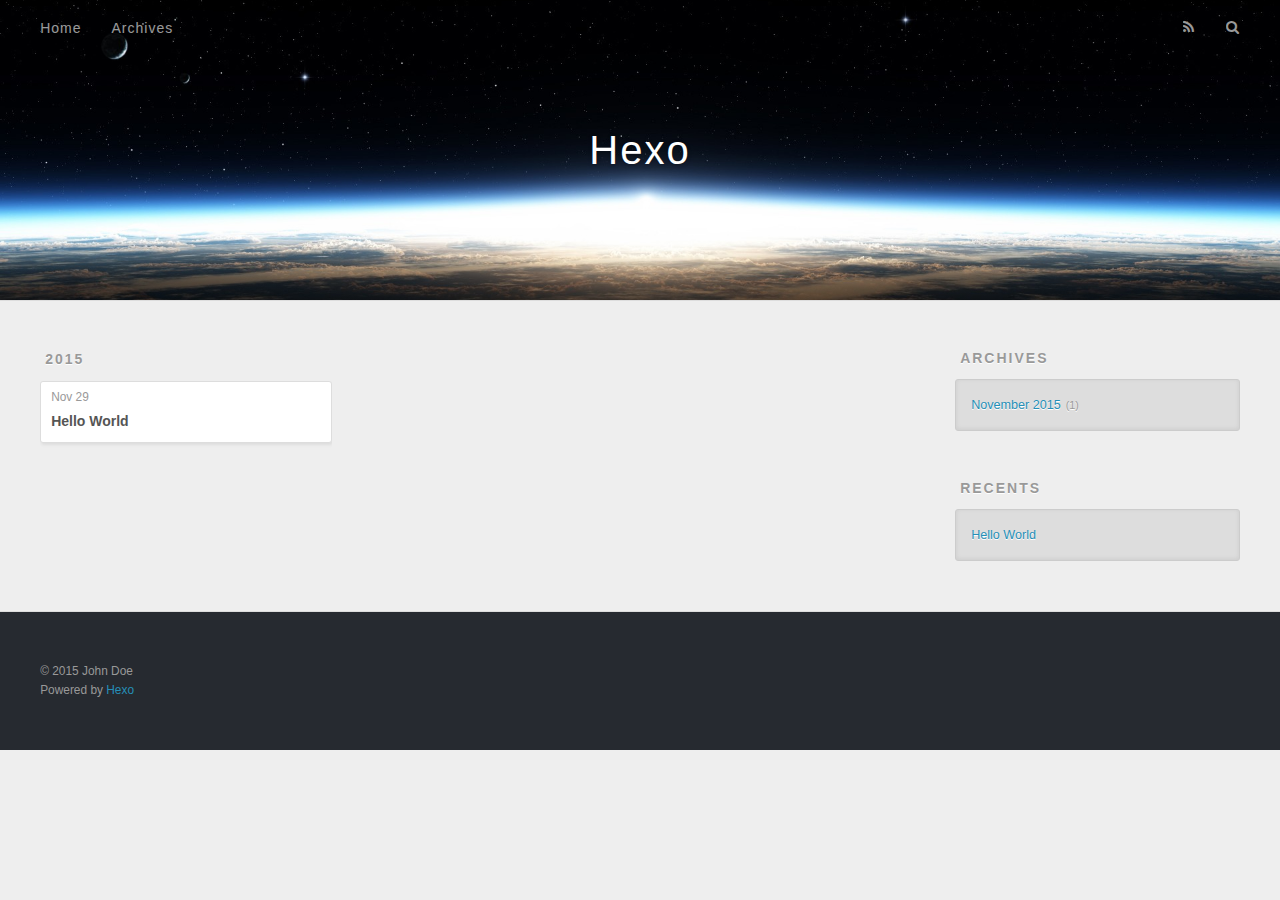
==== archives/index.html @ 0db91a10 "Site updated: 2015-11-29 20:27:16" ====
<!DOCTYPE html>
<html>
<head>
  <meta charset="utf-8">
  
  <title>Archives | Hexo</title>
  <meta name="viewport" content="width=device-width, initial-scale=1, maximum-scale=1">
  <meta name="description">
<meta property="og:type" content="website">
<meta property="og:title" content="Hexo">
<meta property="og:url" content="http://yoursite.com/archives/index.html">
<meta property="og:site_name" content="Hexo">
<meta property="og:description">
<meta name="twitter:card" content="summary">
<meta name="twitter:title" content="Hexo">
<meta name="twitter:description">
  
    <link rel="alternative" href="/atom.xml" title="Hexo" type="application/atom+xml">
  
  
    <link rel="icon" href="/favicon.png">
  
  <link href="//fonts.googleapis.com/css?family=Source+Code+Pro" rel="stylesheet" type="text/css">
  <link rel="stylesheet" href="/css/style.css" type="text/css">
  

</head>
<body>
  <div id="container">
    <div id="wrap">
      <header id="header">
  <div id="banner"></div>
  <div id="header-outer" class="outer">
    <div id="header-title" class="inner">
      <h1 id="logo-wrap">
        <a href="/" id="logo">Hexo</a>
      </h1>
      
    </div>
    <div id="header-inner" class="inner">
      <nav id="main-nav">
        <a id="main-nav-toggle" class="nav-icon"></a>
        
          <a class="main-nav-link" href="/">Home</a>
        
          <a class="main-nav-link" href="/archives">Archives</a>
        
      </nav>
      <nav id="sub-nav">
        
          <a id="nav-rss-link" class="nav-icon" href="/atom.xml" title="RSS Feed"></a>
        
        <a id="nav-search-btn" class="nav-icon" title="Search"></a>
      </nav>
      <div id="search-form-wrap">
        <form action="//google.com/search" method="get" accept-charset="UTF-8" class="search-form"><input type="search" name="q" results="0" class="search-form-input" placeholder="Search"><button type="submit" class="search-form-submit">&#xF002;</button><input type="hidden" name="sitesearch" value="http://yoursite.com"></form>
      </div>
    </div>
  </div>
</header>
      <div class="outer">
        <section id="main">
  
  
    
    
      
      
      <section class="archives-wrap">
        <div class="archive-year-wrap">
          <a href="/archives/2015" class="archive-year">2015</a>
        </div>
        <div class="archives">
    
    <article class="archive-article archive-type-post">
  <div class="archive-article-inner">
    <header class="archive-article-header">
      <a href="/2015/11/29/hello-world/" class="archive-article-date">
  <time datetime="2015-11-29T12:10:45.132Z" itemprop="datePublished">Nov 29</time>
</a>
      
  
    <h1 itemprop="name">
      <a class="archive-article-title" href="/2015/11/29/hello-world/">Hello World</a>
    </h1>
  

    </header>
  </div>
</article>
  
  
    </div></section>
  
</section>
        
          <aside id="sidebar">
  
    
  
    
  
    
  
    
  <div class="widget-wrap">
    <h3 class="widget-title">Archives</h3>
    <div class="widget">
      <ul class="archive-list"><li class="archive-list-item"><a class="archive-list-link" href="/archives/2015/11/">November 2015</a><span class="archive-list-count">1</span></li></ul>
    </div>
  </div>

  
    
  <div class="widget-wrap">
    <h3 class="widget-title">Recents</h3>
    <div class="widget">
      <ul>
        
          <li>
            <a href="/2015/11/29/hello-world/">Hello World</a>
          </li>
        
      </ul>
    </div>
  </div>

  
</aside>
        
      </div>
      <footer id="footer">
  
  <div class="outer">
    <div id="footer-info" class="inner">
      &copy; 2015 John Doe<br>
      Powered by <a href="http://hexo.io/" target="_blank">Hexo</a>
    </div>
  </div>
</footer>
    </div>
    <nav id="mobile-nav">
  
    <a href="/" class="mobile-nav-link">Home</a>
  
    <a href="/archives" class="mobile-nav-link">Archives</a>
  
</nav>
    

<script src="//ajax.googleapis.com/ajax/libs/jquery/2.0.3/jquery.min.js"></script>


  <link rel="stylesheet" href="/fancybox/jquery.fancybox.css" type="text/css">
  <script src="/fancybox/jquery.fancybox.pack.js" type="text/javascript"></script>


<script src="/js/script.js" type="text/javascript"></script>

  </div>
</body>
</html>
---- css/style.css ----
body {
  width: 100%;
}
body:before,
body:after {
  content: "";
  display: table;
}
body:after {
  clear: both;
}
html,
body,
div,
span,
applet,
object,
iframe,
h1,
h2,
h3,
h4,
h5,
h6,
p,
blockquote,
pre,
a,
abbr,
acronym,
address,
big,
cite,
code,
del,
dfn,
em,
img,
ins,
kbd,
q,
s,
samp,
small,
strike,
strong,
sub,
sup,
tt,
var,
dl,
dt,
dd,
ol,
ul,
li,
fieldset,
form,
label,
legend,
table,
caption,
tbody,
tfoot,
thead,
tr,
th,
td {
  margin: 0;
  padding: 0;
  border: 0;
  outline: 0;
  font-weight: inherit;
  font-style: inherit;
  font-family: inherit;
  font-size: 100%;
  vertical-align: baseline;
}
body {
  line-height: 1;
  color: #000;
  background: #fff;
}
ol,
ul {
  list-style: none;
}
table {
  border-collapse: separate;
  border-spacing: 0;
  vertical-align: middle;
}
caption,
th,
td {
  text-align: left;
  font-weight: normal;
  vertical-align: middle;
}
a img {
  border: none;
}
input,
button {
  margin: 0;
  padding: 0;
}
input::-moz-focus-inner,
button::-moz-focus-inner {
  border: 0;
  padding: 0;
}
@font-face {
  font-family: FontAwesome;
  font-style: normal;
  font-weight: normal;
  src: url("fonts/fontawesome-webfont.eot?v=#4.0.3");
  src: url("fonts/fontawesome-webfont.eot?#iefix&v=#4.0.3") format("embedded-opentype"), url("fonts/fontawesome-webfont.woff?v=#4.0.3") format("woff"), url("fonts/fontawesome-webfont.ttf?v=#4.0.3") format("truetype"), url("fonts/fontawesome-webfont.svg#fontawesomeregular?v=#4.0.3") format("svg");
}
html,
body,
#container {
  height: 100%;
}
body {
  background: #eee;
  font: 14px "Helvetica Neue", Helvetica, Arial, sans-serif;
  -webkit-text-size-adjust: 100%;
}
.outer {
  max-width: 1220px;
  margin: 0 auto;
  padding: 0 20px;
}
.outer:before,
.outer:after {
  content: "";
  display: table;
}
.outer:after {
  clear: both;
}
.inner {
  display: inline;
  float: left;
  width: 98.33333333333333%;
  margin: 0 0.833333333333333%;
}
.left,
.alignleft {
  float: left;
}
.right,
.alignright {
  float: right;
}
.clear {
  clear: both;
}
#container {
  position: relative;
}
.mobile-nav-on {
  overflow: hidden;
}
#wrap {
  height: 100%;
  width: 100%;
  position: absolute;
  top: 0;
  left: 0;
  -webkit-transition: 0.2s ease-out;
  -moz-transition: 0.2s ease-out;
  -ms-transition: 0.2s ease-out;
  transition: 0.2s ease-out;
  z-index: 1;
  background: #eee;
}
.mobile-nav-on #wrap {
  left: 280px;
}
@media screen and (min-width: 768px) {
  #main {
    display: inline;
    float: left;
    width: 73.33333333333333%;
    margin: 0 0.833333333333333%;
  }
}
.article-date,
.article-category-link,
.archive-year,
.widget-title {
  text-decoration: none;
  text-transform: uppercase;
  letter-spacing: 2px;
  color: #999;
  margin-bottom: 1em;
  margin-left: 5px;
  line-height: 1em;
  text-shadow: 0 1px #fff;
  font-weight: bold;
}
.article-inner,
.archive-article-inner {
  background: #fff;
  -webkit-box-shadow: 1px 2px 3px #ddd;
  box-shadow: 1px 2px 3px #ddd;
  border: 1px solid #ddd;
  -webkit-border-radius: 3px;
  border-radius: 3px;
}
.article-entry h1,
.widget h1 {
  font-size: 2em;
}
.article-entry h2,
.widget h2 {
  font-size: 1.5em;
}
.article-entry h3,
.widget h3 {
  font-size: 1.3em;
}
.article-entry h4,
.widget h4 {
  font-size: 1.2em;
}
.article-entry h5,
.widget h5 {
  font-size: 1em;
}
.article-entry h6,
.widget h6 {
  font-size: 1em;
  color: #999;
}
.article-entry hr,
.widget hr {
  border: 1px dashed #ddd;
}
.article-entry strong,
.widget strong {
  font-weight: bold;
}
.article-entry em,
.widget em,
.article-entry cite,
.widget cite {
  font-style: italic;
}
.article-entry sup,
.widget sup,
.article-entry sub,
.widget sub {
  font-size: 0.75em;
  line-height: 0;
  position: relative;
  vertical-align: baseline;
}
.article-entry sup,
.widget sup {
  top: -0.5em;
}
.article-entry sub,
.widget sub {
  bottom: -0.2em;
}
.article-entry small,
.widget small {
  font-size: 0.85em;
}
.article-entry acronym,
.widget acronym,
.article-entry abbr,
.widget abbr {
  border-bottom: 1px dotted;
}
.article-entry ul,
.widget ul,
.article-entry ol,
.widget ol,
.article-entry dl,
.widget dl {
  margin: 0 20px;
  line-height: 1.6em;
}
.article-entry ul ul,
.widget ul ul,
.article-entry ol ul,
.widget ol ul,
.article-entry ul ol,
.widget ul ol,
.article-entry ol ol,
.widget ol ol {
  margin-top: 0;
  margin-bottom: 0;
}
.article-entry ul,
.widget ul {
  list-style: disc;
}
.article-entry ol,
.widget ol {
  list-style: decimal;
}
.article-entry dt,
.widget dt {
  font-weight: bold;
}
#header {
  height: 300px;
  position: relative;
  border-bottom: 1px solid #ddd;
}
#header:before,
#header:after {
  content: "";
  position: absolute;
  left: 0;
  right: 0;
  height: 40px;
}
#header:before {
  top: 0;
  background: -webkit-linear-gradient(rgba(0,0,0,0.2), transparent);
  background: -moz-linear-gradient(rgba(0,0,0,0.2), transparent);
  background: -ms-linear-gradient(rgba(0,0,0,0.2), transparent);
  background: linear-gradient(rgba(0,0,0,0.2), transparent);
}
#header:after {
  bottom: 0;
  background: -webkit-linear-gradient(transparent, rgba(0,0,0,0.2));
  background: -moz-linear-gradient(transparent, rgba(0,0,0,0.2));
  background: -ms-linear-gradient(transparent, rgba(0,0,0,0.2));
  background: linear-gradient(transparent, rgba(0,0,0,0.2));
}
#header-outer {
  height: 100%;
  position: relative;
}
#header-inner {
  position: relative;
  overflow: hidden;
}
#banner {
  position: absolute;
  top: 0;
  left: 0;
  width: 100%;
  height: 100%;
  background: url("images/banner.jpg") center #000;
  -webkit-background-size: cover;
  -moz-background-size: cover;
  background-size: cover;
  z-index: -1;
}
#header-title {
  text-align: center;
  height: 40px;
  position: absolute;
  top: 50%;
  left: 0;
  margin-top: -20px;
}
#logo,
#subtitle {
  text-decoration: none;
  color: #fff;
  font-weight: 300;
  text-shadow: 0 1px 4px rgba(0,0,0,0.3);
}
#logo {
  font-size: 40px;
  line-height: 40px;
  letter-spacing: 2px;
}
#subtitle {
  font-size: 16px;
  line-height: 16px;
  letter-spacing: 1px;
}
#subtitle-wrap {
  margin-top: 16px;
}
#main-nav {
  float: left;
  margin-left: -15px;
}
.nav-icon,
.main-nav-link {
  float: left;
  color: #fff;
  opacity: 0.6;
  text-decoration: none;
  text-shadow: 0 1px rgba(0,0,0,0.2);
  -webkit-transition: opacity 0.2s;
  -moz-transition: opacity 0.2s;
  -ms-transition: opacity 0.2s;
  transition: opacity 0.2s;
  display: block;
  padding: 20px 15px;
}
.nav-icon:hover,
.main-nav-link:hover {
  opacity: 1;
}
.nav-icon {
  font-family: FontAwesome;
  text-align: center;
  font-size: 14px;
  width: 14px;
  height: 14px;
  padding: 20px 15px;
  position: relative;
  cursor: pointer;
}
.main-nav-link {
  font-weight: 300;
  letter-spacing: 1px;
}
@media screen and (max-width: 479px) {
  .main-nav-link {
    display: none;
  }
}
#main-nav-toggle {
  display: none;
}
#main-nav-toggle:before {
  content: "\f0c9";
}
@media screen and (max-width: 479px) {
  #main-nav-toggle {
    display: block;
  }
}
#sub-nav {
  float: right;
  margin-right: -15px;
}
#nav-rss-link:before {
  content: "\f09e";
}
#nav-search-btn:before {
  content: "\f002";
}
#search-form-wrap {
  position: absolute;
  top: 15px;
  width: 150px;
  height: 30px;
  right: -150px;
  opacity: 0;
  -webkit-transition: 0.2s ease-out;
  -moz-transition: 0.2s ease-out;
  -ms-transition: 0.2s ease-out;
  transition: 0.2s ease-out;
}
#search-form-wrap.on {
  opacity: 1;
  right: 0;
}
@media screen and (max-width: 479px) {
  #search-form-wrap {
    width: 100%;
    right: -100%;
  }
}
.search-form {
  position: absolute;
  top: 0;
  left: 0;
  right: 0;
  background: #fff;
  padding: 5px 15px;
  -webkit-border-radius: 15px;
  border-radius: 15px;
  -webkit-box-shadow: 0 0 10px rgba(0,0,0,0.3);
  box-shadow: 0 0 10px rgba(0,0,0,0.3);
}
.search-form-input {
  border: none;
  background: none;
  color: #555;
  width: 100%;
  font: 13px "Helvetica Neue", Helvetica, Arial, sans-serif;
  outline: none;
}
.search-form-input::-webkit-search-results-decoration,
.search-form-input::-webkit-search-cancel-button {
  -webkit-appearance: none;
}
.search-form-submit {
  position: absolute;
  top: 50%;
  right: 10px;
  margin-top: -7px;
  font: 13px FontAwesome;
  border: none;
  background: none;
  color: #bbb;
  cursor: pointer;
}
.search-form-submit:hover,
.search-form-submit:focus {
  color: #777;
}
.article {
  margin: 50px 0;
}
.article-inner {
  overflow: hidden;
}
.article-meta:before,
.article-meta:after {
  content: "";
  display: table;
}
.article-meta:after {
  clear: both;
}
.article-date {
  float: left;
}
.article-category {
  float: left;
  line-height: 1em;
  color: #ccc;
  text-shadow: 0 1px #fff;
  margin-left: 8px;
}
.article-category:before {
  content: "\2022";
}
.article-category-link {
  margin: 0 12px 1em;
}
.article-header {
  padding: 20px 20px 0;
}
.article-title {
  text-decoration: none;
  font-size: 2em;
  font-weight: bold;
  color: #555;
  line-height: 1.1em;
  -webkit-transition: color 0.2s;
  -moz-transition: color 0.2s;
  -ms-transition: color 0.2s;
  transition: color 0.2s;
}
a.article-title:hover {
  color: #258fb8;
}
.article-entry {
  color: #555;
  padding: 0 20px;
}
.article-entry:before,
.article-entry:after {
  content: "";
  display: table;
}
.article-entry:after {
  clear: both;
}
.article-entry p,
.article-entry table {
  line-height: 1.6em;
  margin: 1.6em 0;
}
.article-entry h1,
.article-entry h2,
.article-entry h3,
.article-entry h4,
.article-entry h5,
.article-entry h6 {
  font-weight: bold;
}
.article-entry h1,
.article-entry h2,
.article-entry h3,
.article-entry h4,
.article-entry h5,
.article-entry h6 {
  line-height: 1.1em;
  margin: 1.1em 0;
}
.article-entry a {
  color: #258fb8;
  text-decoration: none;
}
.article-entry a:hover {
  text-decoration: underline;
}
.article-entry ul,
.article-entry ol,
.article-entry dl {
  margin-top: 1.6em;
  margin-bottom: 1.6em;
}
.article-entry img,
.article-entry video {
  max-width: 100%;
  height: auto;
  display: block;
  margin: auto;
}
.article-entry iframe {
  border: none;
}
.article-entry table {
  width: 100%;
  border-collapse: collapse;
  border-spacing: 0;
}
.article-entry th {
  font-weight: bold;
  border-bottom: 3px solid #ddd;
  padding-bottom: 0.5em;
}
.article-entry td {
  border-bottom: 1px solid #ddd;
  padding: 10px 0;
}
.article-entry blockquote {
  font-family: Georgia, "Times New Roman", serif;
  font-size: 1.4em;
  margin: 1.6em 20px;
  text-align: center;
}
.article-entry blockquote footer {
  font-size: 14px;
  margin: 1.6em 0;
  font-family: "Helvetica Neue", Helvetica, Arial, sans-serif;
}
.article-entry blockquote footer cite:before {
  content: "—";
  padding: 0 0.5em;
}
.article-entry .pullquote {
  text-align: left;
  width: 45%;
  margin: 0;
}
.article-entry .pullquote.left {
  margin-left: 0.5em;
  margin-right: 1em;
}
.article-entry .pullquote.right {
  margin-right: 0.5em;
  margin-left: 1em;
}
.article-entry .caption {
  color: #999;
  display: block;
  font-size: 0.9em;
  margin-top: 0.5em;
  position: relative;
  text-align: center;
}
.article-entry .video-container {
  position: relative;
  padding-top: 56.25%;
  height: 0;
  overflow: hidden;
}
.article-entry .video-container iframe,
.article-entry .video-container object,
.article-entry .video-container embed {
  position: absolute;
  top: 0;
  left: 0;
  width: 100%;
  height: 100%;
  margin-top: 0;
}
.article-more-link a {
  display: inline-block;
  line-height: 1em;
  padding: 6px 15px;
  -webkit-border-radius: 15px;
  border-radius: 15px;
  background: #eee;
  color: #999;
  text-shadow: 0 1px #fff;
  text-decoration: none;
}
.article-more-link a:hover {
  background: #258fb8;
  color: #fff;
  text-decoration: none;
  text-shadow: 0 1px #1e7293;
}
.article-footer {
  font-size: 0.85em;
  line-height: 1.6em;
  border-top: 1px solid #ddd;
  padding-top: 1.6em;
  margin: 0 20px 20px;
}
.article-footer:before,
.article-footer:after {
  content: "";
  display: table;
}
.article-footer:after {
  clear: both;
}
.article-footer a {
  color: #999;
  text-decoration: none;
}
.article-footer a:hover {
  color: #555;
}
.article-tag-list-item {
  float: left;
  margin-right: 10px;
}
.article-tag-list-link:before {
  content: "#";
}
.article-comment-link {
  float: right;
}
.article-comment-link:before {
  content: "\f075";
  font-family: FontAwesome;
  padding-right: 8px;
}
.article-share-link {
  cursor: pointer;
  float: right;
  margin-left: 20px;
}
.article-share-link:before {
  content: "\f064";
  font-family: FontAwesome;
  padding-right: 6px;
}
#article-nav {
  position: relative;
}
#article-nav:before,
#article-nav:after {
  content: "";
  display: table;
}
#article-nav:after {
  clear: both;
}
@media screen and (min-width: 768px) {
  #article-nav {
    margin: 50px 0;
  }
  #article-nav:before {
    width: 8px;
    height: 8px;
    position: absolute;
    top: 50%;
    left: 50%;
    margin-top: -4px;
    margin-left: -4px;
    content: "";
    -webkit-border-radius: 50%;
    border-radius: 50%;
    background: #ddd;
    -webkit-box-shadow: 0 1px 2px #fff;
    box-shadow: 0 1px 2px #fff;
  }
}
.article-nav-link-wrap {
  text-decoration: none;
  text-shadow: 0 1px #fff;
  color: #999;
  -webkit-box-sizing: border-box;
  -moz-box-sizing: border-box;
  box-sizing: border-box;
  margin-top: 50px;
  text-align: center;
  display: block;
}
.article-nav-link-wrap:hover {
  color: #555;
}
@media screen and (min-width: 768px) {
  .article-nav-link-wrap {
    width: 50%;
    margin-top: 0;
  }
}
@media screen and (min-width: 768px) {
  #article-nav-newer {
    float: left;
    text-align: right;
    padding-right: 20px;
  }
}
@media screen and (min-width: 768px) {
  #article-nav-older {
    float: right;
    text-align: left;
    padding-left: 20px;
  }
}
.article-nav-caption {
  text-transform: uppercase;
  letter-spacing: 2px;
  color: #ddd;
  line-height: 1em;
  font-weight: bold;
}
#article-nav-newer .article-nav-caption {
  margin-right: -2px;
}
.article-nav-title {
  font-size: 0.85em;
  line-height: 1.6em;
  margin-top: 0.5em;
}
.article-share-box {
  position: absolute;
  display: none;
  background: #fff;
  -webkit-box-shadow: 1px 2px 10px rgba(0,0,0,0.2);
  box-shadow: 1px 2px 10px rgba(0,0,0,0.2);
  -webkit-border-radius: 3px;
  border-radius: 3px;
  margin-left: -145px;
  overflow: hidden;
  z-index: 1;
}
.article-share-box.on {
  display: block;
}
.article-share-input {
  width: 100%;
  background: none;
  -webkit-box-sizing: border-box;
  -moz-box-sizing: border-box;
  box-sizing: border-box;
  font: 14px "Helvetica Neue", Helvetica, Arial, sans-serif;
  padding: 0 15px;
  color: #555;
  outline: none;
  border: 1px solid #ddd;
  -webkit-border-radius: 3px 3px 0 0;
  border-radius: 3px 3px 0 0;
  height: 36px;
  line-height: 36px;
}
.article-share-links {
  background: #eee;
}
.article-share-links:before,
.article-share-links:after {
  content: "";
  display: table;
}
.article-share-links:after {
  clear: both;
}
.article-share-twitter,
.article-share-facebook,
.article-share-pinterest,
.article-share-google {
  width: 50px;
  height: 36px;
  display: block;
  float: left;
  position: relative;
  color: #999;
  text-shadow: 0 1px #fff;
}
.article-share-twitter:before,
.article-share-facebook:before,
.article-share-pinterest:before,
.article-share-google:before {
  font-size: 20px;
  font-family: FontAwesome;
  width: 20px;
  height: 20px;
  position: absolute;
  top: 50%;
  left: 50%;
  margin-top: -10px;
  margin-left: -10px;
  text-align: center;
}
.article-share-twitter:hover,
.article-share-facebook:hover,
.article-share-pinterest:hover,
.article-share-google:hover {
  color: #fff;
}
.article-share-twitter:before {
  content: "\f099";
}
.article-share-twitter:hover {
  background: #00aced;
  text-shadow: 0 1px #008abe;
}
.article-share-facebook:before {
  content: "\f09a";
}
.article-share-facebook:hover {
  background: #3b5998;
  text-shadow: 0 1px #2f477a;
}
.article-share-pinterest:before {
  content: "\f0d2";
}
.article-share-pinterest:hover {
  background: #cb2027;
  text-shadow: 0 1px #a21a1f;
}
.article-share-google:before {
  content: "\f0d5";
}
.article-share-google:hover {
  background: #dd4b39;
  text-shadow: 0 1px #be3221;
}
.article-gallery {
  background: #000;
  position: relative;
}
.article-gallery-photos {
  position: relative;
  overflow: hidden;
}
.article-gallery-img {
  display: none;
  max-width: 100%;
}
.article-gallery-img:first-child {
  display: block;
}
.article-gallery-img.loaded {
  position: absolute;
  display: block;
}
.article-gallery-img img {
  display: block;
  max-width: 100%;
  margin: 0 auto;
}
#comments {
  background: #fff;
  -webkit-box-shadow: 1px 2px 3px #ddd;
  box-shadow: 1px 2px 3px #ddd;
  padding: 20px;
  border: 1px solid #ddd;
  -webkit-border-radius: 3px;
  border-radius: 3px;
  margin: 50px 0;
}
#comments a {
  color: #258fb8;
}
.archives-wrap {
  margin: 50px 0;
}
.archives:before,
.archives:after {
  content: "";
  display: table;
}
.archives:after {
  clear: both;
}
.archive-year-wrap {
  margin-bottom: 1em;
}
.archives {
  -webkit-column-gap: 10px;
  -moz-column-gap: 10px;
  column-gap: 10px;
}
@media screen and (min-width: 480px) and (max-width: 767px) {
  .archives {
    -webkit-column-count: 2;
    -moz-column-count: 2;
    column-count: 2;
  }
}
@media screen and (min-width: 768px) {
  .archives {
    -webkit-column-count: 3;
    -moz-column-count: 3;
    column-count: 3;
  }
}
.archive-article {
  -webkit-column-break-inside: avoid;
  page-break-inside: avoid;
  overflow: hidden;
  break-inside: avoid-column;
}
.archive-article-inner {
  padding: 10px;
  margin-bottom: 15px;
}
.archive-article-title {
  text-decoration: none;
  font-weight: bold;
  color: #555;
  -webkit-transition: color 0.2s;
  -moz-transition: color 0.2s;
  -ms-transition: color 0.2s;
  transition: color 0.2s;
  line-height: 1.6em;
}
.archive-article-title:hover {
  color: #258fb8;
}
.archive-article-footer {
  margin-top: 1em;
}
.archive-article-date {
  color: #999;
  text-decoration: none;
  font-size: 0.85em;
  line-height: 1em;
  margin-bottom: 0.5em;
  display: block;
}
#page-nav {
  margin: 50px auto;
  background: #fff;
  -webkit-box-shadow: 1px 2px 3px #ddd;
  box-shadow: 1px 2px 3px #ddd;
  border: 1px solid #ddd;
  -webkit-border-radius: 3px;
  border-radius: 3px;
  text-align: center;
  color: #999;
  overflow: hidden;
}
#page-nav:before,
#page-nav:after {
  content: "";
  display: table;
}
#page-nav:after {
  clear: both;
}
#page-nav a,
#page-nav span {
  padding: 10px 20px;
  line-height: 1;
  height: 2ex;
}
#page-nav a {
  color: #999;
  text-decoration: none;
}
#page-nav a:hover {
  background: #999;
  color: #fff;
}
#page-nav .prev {
  float: left;
}
#page-nav .next {
  float: right;
}
#page-nav .page-number {
  display: inline-block;
}
@media screen and (max-width: 479px) {
  #page-nav .page-number {
    display: none;
  }
}
#page-nav .current {
  color: #555;
  font-weight: bold;
}
#page-nav .space {
  color: #ddd;
}
#footer {
  background: #262a30;
  padding: 50px 0;
  border-top: 1px solid #ddd;
  color: #999;
}
#footer a {
  color: #258fb8;
  text-decoration: none;
}
#footer a:hover {
  text-decoration: underline;
}
#footer-info {
  line-height: 1.6em;
  font-size: 0.85em;
}
.article-entry pre,
.article-entry .highlight {
  background: #2d2d2d;
  margin: 0 -20px;
  padding: 15px 20px;
  border-style: solid;
  border-color: #ddd;
  border-width: 1px 0;
  overflow: auto;
  color: #ccc;
  line-height: 22.400000000000002px;
}
.article-entry .highlight .gutter pre,
.article-entry .gist .gist-file .gist-data .line-numbers {
  color: #666;
  font-size: 0.85em;
}
.article-entry pre,
.article-entry code {
  font-family: "Source Code Pro", Consolas, Monaco, Menlo, Consolas, monospace;
}
.article-entry code {
  background: #eee;
  text-shadow: 0 1px #fff;
  padding: 0 0.3em;
}
.article-entry pre code {
  background: none;
  text-shadow: none;
  padding: 0;
}
.article-entry .highlight pre {
  border: none;
  margin: 0;
  padding: 0;
}
.article-entry .highlight table {
  margin: 0;
  width: auto;
}
.article-entry .highlight td {
  border: none;
  padding: 0;
}
.article-entry .highlight figcaption {
  font-size: 0.85em;
  color: #999;
  line-height: 1em;
  margin-bottom: 1em;
}
.article-entry .highlight figcaption:before,
.article-entry .highlight figcaption:after {
  content: "";
  display: table;
}
.article-entry .highlight figcaption:after {
  clear: both;
}
.article-entry .highlight figcaption a {
  float: right;
}
.article-entry .highlight .gutter pre {
  text-align: right;
  padding-right: 20px;
}
.article-entry .highlight .line {
  height: 22.400000000000002px;
}
.article-entry .gist {
  margin: 0 -20px;
  border-style: solid;
  border-color: #ddd;
  border-width: 1px 0;
  background: #2d2d2d;
  padding: 15px 20px 15px 0;
}
.article-entry .gist .gist-file {
  border: none;
  font-family: "Source Code Pro", Consolas, Monaco, Menlo, Consolas, monospace;
  margin: 0;
}
.article-entry .gist .gist-file .gist-data {
  background: none;
  border: none;
}
.article-entry .gist .gist-file .gist-data .line-numbers {
  background: none;
  border: none;
  padding: 0 20px 0 0;
}
.article-entry .gist .gist-file .gist-data .line-data {
  padding: 0 !important;
}
.article-entry .gist .gist-file .highlight {
  margin: 0;
  padding: 0;
  border: none;
}
.article-entry .gist .gist-file .gist-meta {
  background: #2d2d2d;
  color: #999;
  font: 0.85em "Helvetica Neue", Helvetica, Arial, sans-serif;
  text-shadow: 0 0;
  padding: 0;
  margin-top: 1em;
  margin-left: 20px;
}
.article-entry .gist .gist-file .gist-meta a {
  color: #258fb8;
  font-weight: normal;
}
.article-entry .gist .gist-file .gist-meta a:hover {
  text-decoration: underline;
}
pre .comment,
pre .title {
  color: #999;
}
pre .variable,
pre .attribute,
pre .tag,
pre .regexp,
pre .ruby .constant,
pre .xml .tag .title,
pre .xml .pi,
pre .xml .doctype,
pre .html .doctype,
pre .css .id,
pre .css .class,
pre .css .pseudo {
  color: #f2777a;
}
pre .number,
pre .preprocessor,
pre .built_in,
pre .literal,
pre .params,
pre .constant {
  color: #f99157;
}
pre .class,
pre .ruby .class .title,
pre .css .rules .attribute {
  color: #9c9;
}
pre .string,
pre .value,
pre .inheritance,
pre .header,
pre .ruby .symbol,
pre .xml .cdata {
  color: #9c9;
}
pre .css .hexcolor {
  color: #6cc;
}
pre .function,
pre .python .decorator,
pre .python .title,
pre .ruby .function .title,
pre .ruby .title .keyword,
pre .perl .sub,
pre .javascript .title,
pre .coffeescript .title {
  color: #69c;
}
pre .keyword,
pre .javascript .function {
  color: #c9c;
}
@media screen and (max-width: 479px) {
  #mobile-nav {
    position: absolute;
    top: 0;
    left: 0;
    width: 280px;
    height: 100%;
    background: #191919;
    border-right: 1px solid #fff;
  }
}
@media screen and (max-width: 479px) {
  .mobile-nav-link {
    display: block;
    color: #999;
    text-decoration: none;
    padding: 15px 20px;
    font-weight: bold;
  }
  .mobile-nav-link:hover {
    color: #fff;
  }
}
@media screen and (min-width: 768px) {
  #sidebar {
    display: inline;
    float: left;
    width: 23.333333333333332%;
    margin: 0 0.833333333333333%;
  }
}
.widget-wrap {
  margin: 50px 0;
}
.widget {
  color: #777;
  text-shadow: 0 1px #fff;
  background: #ddd;
  -webkit-box-shadow: 0 -1px 4px #ccc inset;
  box-shadow: 0 -1px 4px #ccc inset;
  border: 1px solid #ccc;
  padding: 15px;
  -webkit-border-radius: 3px;
  border-radius: 3px;
}
.widget a {
  color: #258fb8;
  text-decoration: none;
}
.widget a:hover {
  text-decoration: underline;
}
.widget ul ul,
.widget ol ul,
.widget dl ul,
.widget ul ol,
.widget ol ol,
.widget dl ol,
.widget ul dl,
.widget ol dl,
.widget dl dl {
  margin-left: 15px;
  list-style: disc;
}
.widget {
  line-height: 1.6em;
  word-wrap: break-word;
  font-size: 0.9em;
}
.widget ul,
.widget ol {
  list-style: none;
  margin: 0;
}
.widget ul ul,
.widget ol ul,
.widget ul ol,
.widget ol ol {
  margin: 0 20px;
}
.widget ul ul,
.widget ol ul {
  list-style: disc;
}
.widget ul ol,
.widget ol ol {
  list-style: decimal;
}
.category-list-count,
.tag-list-count,
.archive-list-count {
  padding-left: 5px;
  color: #999;
  font-size: 0.85em;
}
.category-list-count:before,
.tag-list-count:before,
.archive-list-count:before {
  content: "(";
}
.category-list-count:after,
.tag-list-count:after,
.archive-list-count:after {
  content: ")";
}
.tagcloud a {
  margin-right: 5px;
  display: inline-block;
}
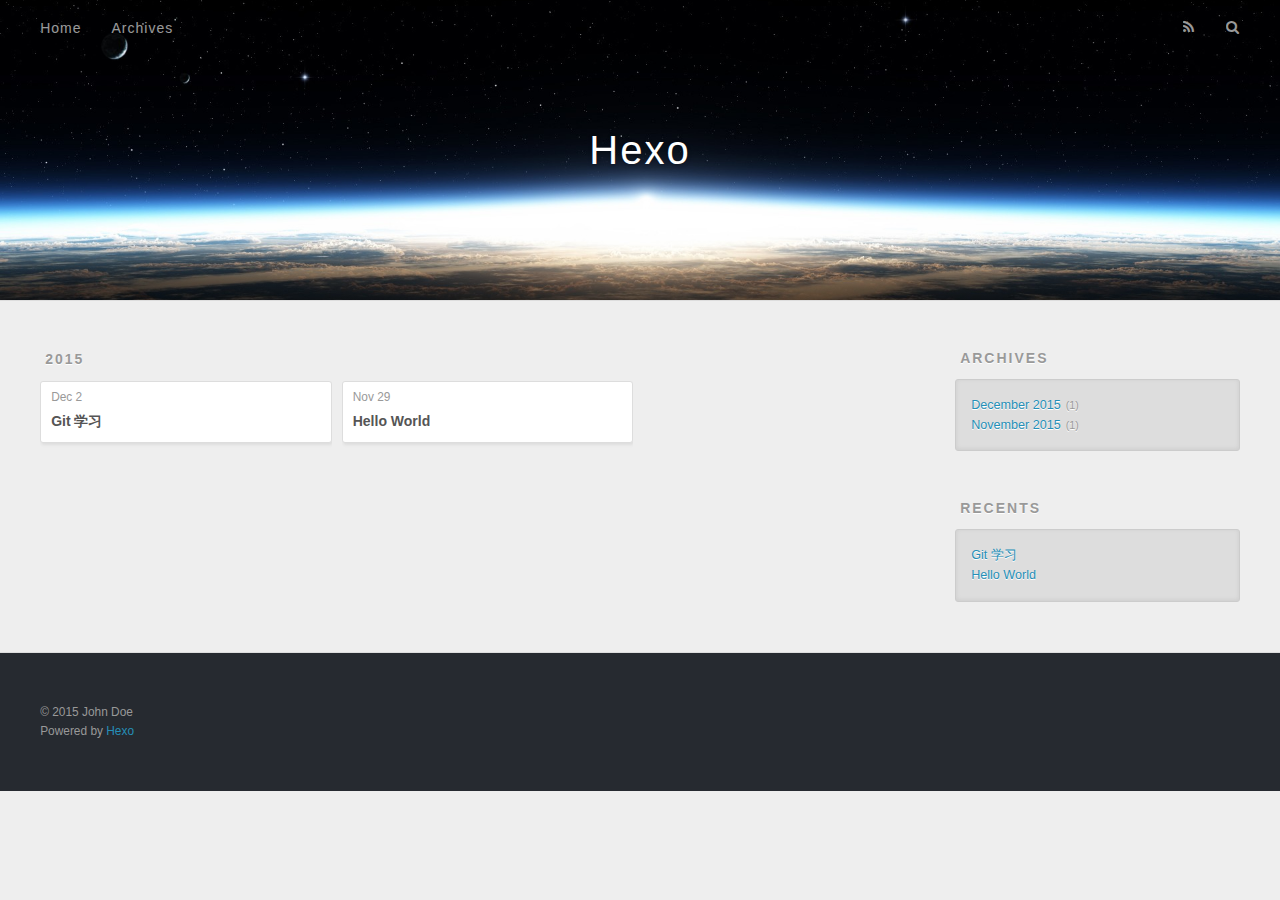
==== commit 8e051b45: "Site updated: 2015-12-02 10:56:46" ====
--- a/archives/index.html
+++ b/archives/index.html
@@ -75,6 +75,25 @@
     <article class="archive-article archive-type-post">
   <div class="archive-article-inner">
     <header class="archive-article-header">
+      <a href="/2015/12/02/Git-学习/" class="archive-article-date">
+  <time datetime="2015-12-02T02:04:22.000Z" itemprop="datePublished">Dec 2</time>
+</a>
+      
+  
+    <h1 itemprop="name">
+      <a class="archive-article-title" href="/2015/12/02/Git-学习/">Git 学习</a>
+    </h1>
+  
+
+    </header>
+  </div>
+</article>
+  
+    
+    
+    <article class="archive-article archive-type-post">
+  <div class="archive-article-inner">
+    <header class="archive-article-header">
       <a href="/2015/11/29/hello-world/" class="archive-article-date">
   <time datetime="2015-11-29T12:10:45.132Z" itemprop="datePublished">Nov 29</time>
 </a>
@@ -106,7 +125,7 @@
   <div class="widget-wrap">
     <h3 class="widget-title">Archives</h3>
     <div class="widget">
-      <ul class="archive-list"><li class="archive-list-item"><a class="archive-list-link" href="/archives/2015/11/">November 2015</a><span class="archive-list-count">1</span></li></ul>
+      <ul class="archive-list"><li class="archive-list-item"><a class="archive-list-link" href="/archives/2015/12/">December 2015</a><span class="archive-list-count">1</span></li><li class="archive-list-item"><a class="archive-list-link" href="/archives/2015/11/">November 2015</a><span class="archive-list-count">1</span></li></ul>
     </div>
   </div>
 
@@ -116,6 +135,10 @@
     <h3 class="widget-title">Recents</h3>
     <div class="widget">
       <ul>
+        
+          <li>
+            <a href="/2015/12/02/Git-学习/">Git 学习</a>
+          </li>
         
           <li>
             <a href="/2015/11/29/hello-world/">Hello World</a>
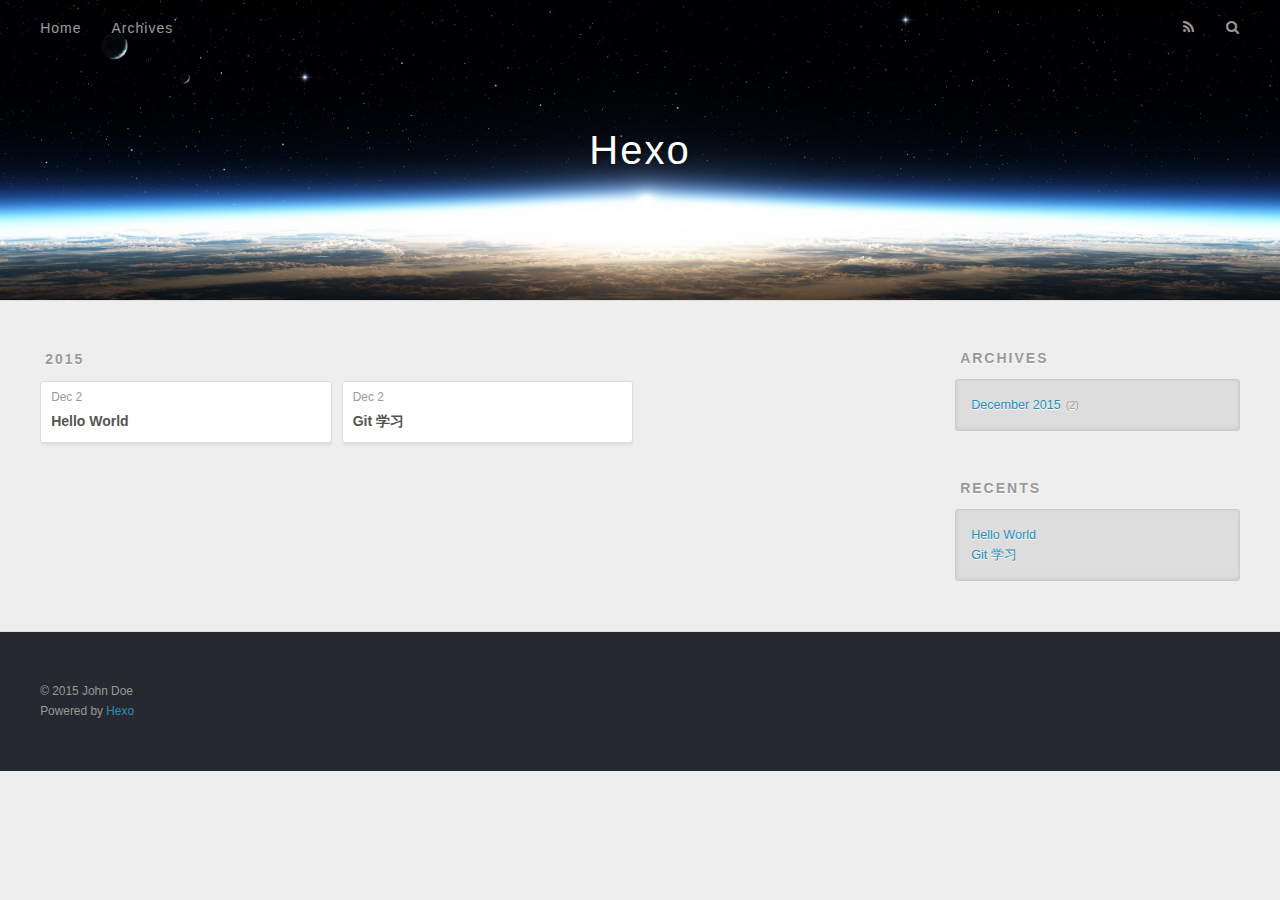
==== commit 4fb8cab8: "Site updated: 2015-12-02 12:57:44" ====
--- a/archives/index.html
+++ b/archives/index.html
@@ -75,13 +75,13 @@
     <article class="archive-article archive-type-post">
   <div class="archive-article-inner">
     <header class="archive-article-header">
-      <a href="/2015/12/02/Git-学习/" class="archive-article-date">
-  <time datetime="2015-12-02T02:04:22.000Z" itemprop="datePublished">Dec 2</time>
+      <a href="/2015/12/02/hello-world/" class="archive-article-date">
+  <time datetime="2015-12-02T03:07:14.131Z" itemprop="datePublished">Dec 2</time>
 </a>
       
   
     <h1 itemprop="name">
-      <a class="archive-article-title" href="/2015/12/02/Git-学习/">Git 学习</a>
+      <a class="archive-article-title" href="/2015/12/02/hello-world/">Hello World</a>
     </h1>
   
 
@@ -94,13 +94,13 @@
     <article class="archive-article archive-type-post">
   <div class="archive-article-inner">
     <header class="archive-article-header">
-      <a href="/2015/11/29/hello-world/" class="archive-article-date">
-  <time datetime="2015-11-29T12:10:45.132Z" itemprop="datePublished">Nov 29</time>
+      <a href="/2015/12/02/Git-学习/" class="archive-article-date">
+  <time datetime="2015-12-02T02:04:22.000Z" itemprop="datePublished">Dec 2</time>
 </a>
       
   
     <h1 itemprop="name">
-      <a class="archive-article-title" href="/2015/11/29/hello-world/">Hello World</a>
+      <a class="archive-article-title" href="/2015/12/02/Git-学习/">Git 学习</a>
     </h1>
   
 
@@ -125,7 +125,7 @@
   <div class="widget-wrap">
     <h3 class="widget-title">Archives</h3>
     <div class="widget">
-      <ul class="archive-list"><li class="archive-list-item"><a class="archive-list-link" href="/archives/2015/12/">December 2015</a><span class="archive-list-count">1</span></li><li class="archive-list-item"><a class="archive-list-link" href="/archives/2015/11/">November 2015</a><span class="archive-list-count">1</span></li></ul>
+      <ul class="archive-list"><li class="archive-list-item"><a class="archive-list-link" href="/archives/2015/12/">December 2015</a><span class="archive-list-count">2</span></li></ul>
     </div>
   </div>
 
@@ -137,11 +137,11 @@
       <ul>
         
           <li>
-            <a href="/2015/12/02/Git-学习/">Git 学习</a>
+            <a href="/2015/12/02/hello-world/">Hello World</a>
           </li>
         
           <li>
-            <a href="/2015/11/29/hello-world/">Hello World</a>
+            <a href="/2015/12/02/Git-学习/">Git 学习</a>
           </li>
         
       </ul>
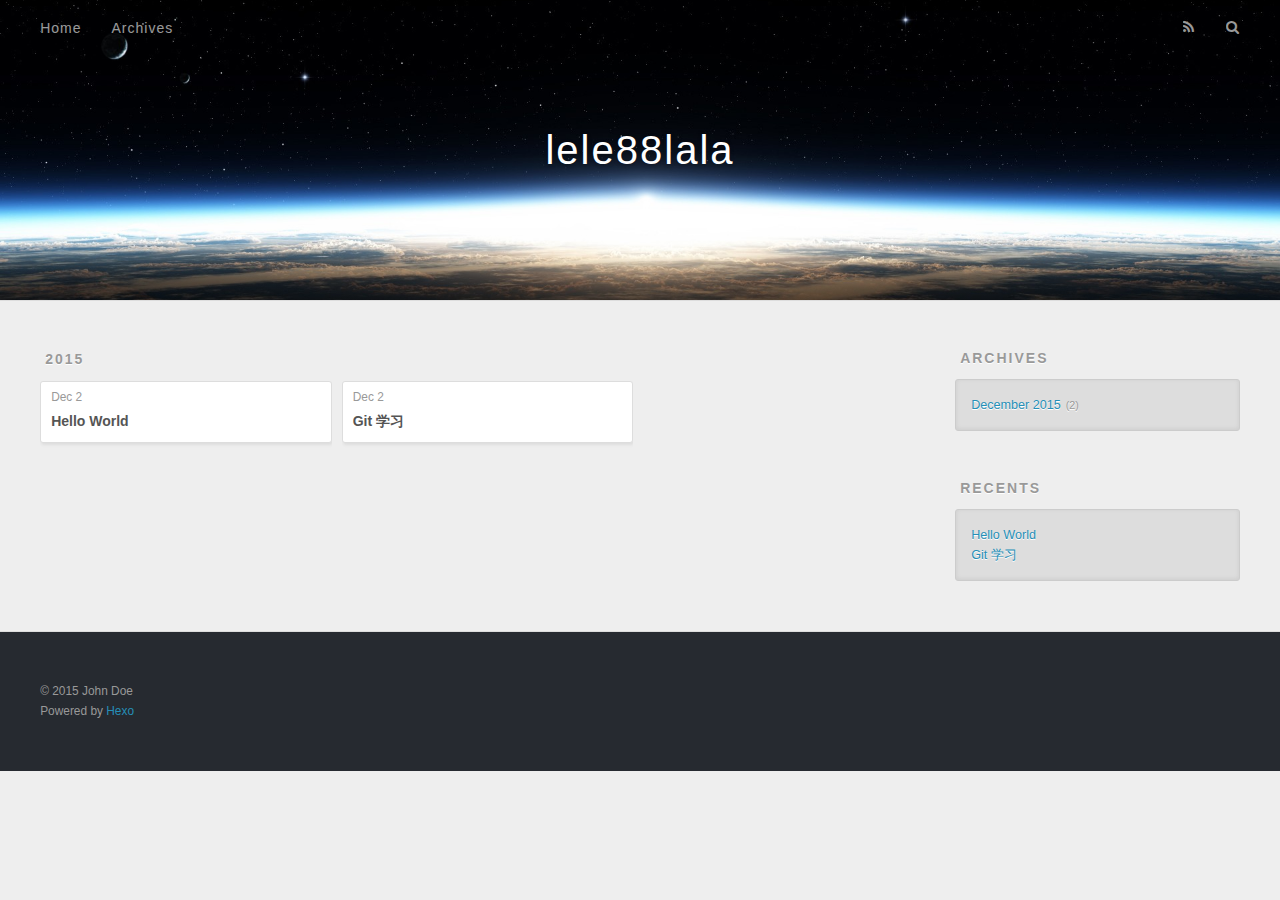
==== commit 458c3ba8: "Site updated: 2015-12-02 13:39:15" ====
--- a/archives/index.html
+++ b/archives/index.html
@@ -3,19 +3,19 @@
 <head>
   <meta charset="utf-8">
   
-  <title>Archives | Hexo</title>
+  <title>Archives | lele88lala</title>
   <meta name="viewport" content="width=device-width, initial-scale=1, maximum-scale=1">
   <meta name="description">
 <meta property="og:type" content="website">
-<meta property="og:title" content="Hexo">
+<meta property="og:title" content="lele88lala">
 <meta property="og:url" content="http://yoursite.com/archives/index.html">
-<meta property="og:site_name" content="Hexo">
+<meta property="og:site_name" content="lele88lala">
 <meta property="og:description">
 <meta name="twitter:card" content="summary">
-<meta name="twitter:title" content="Hexo">
+<meta name="twitter:title" content="lele88lala">
 <meta name="twitter:description">
   
-    <link rel="alternative" href="/atom.xml" title="Hexo" type="application/atom+xml">
+    <link rel="alternative" href="/atom.xml" title="lele88lala" type="application/atom+xml">
   
   
     <link rel="icon" href="/favicon.png">
@@ -33,7 +33,7 @@
   <div id="header-outer" class="outer">
     <div id="header-title" class="inner">
       <h1 id="logo-wrap">
-        <a href="/" id="logo">Hexo</a>
+        <a href="/" id="logo">lele88lala</a>
       </h1>
       
     </div>
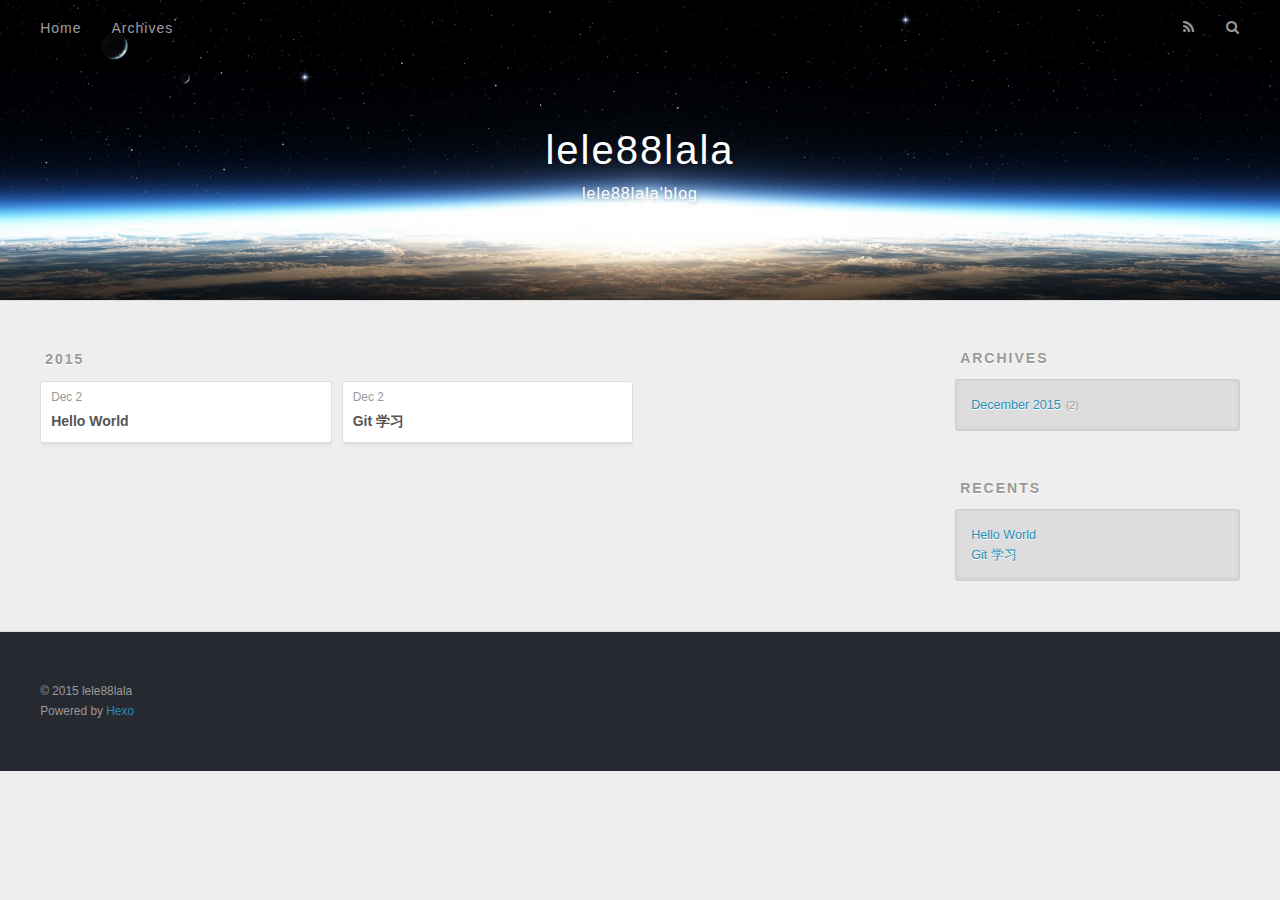
==== commit 0ccc6858: "Site updated: 2015-12-02 14:02:38" ====
--- a/archives/index.html
+++ b/archives/index.html
@@ -35,6 +35,10 @@
       <h1 id="logo-wrap">
         <a href="/" id="logo">lele88lala</a>
       </h1>
+      
+        <h2 id="subtitle-wrap">
+          <a href="/" id="subtitle">lele88lala&#39;blog</a>
+        </h2>
       
     </div>
     <div id="header-inner" class="inner">
@@ -156,7 +160,7 @@
   
   <div class="outer">
     <div id="footer-info" class="inner">
-      &copy; 2015 John Doe<br>
+      &copy; 2015 lele88lala<br>
       Powered by <a href="http://hexo.io/" target="_blank">Hexo</a>
     </div>
   </div>
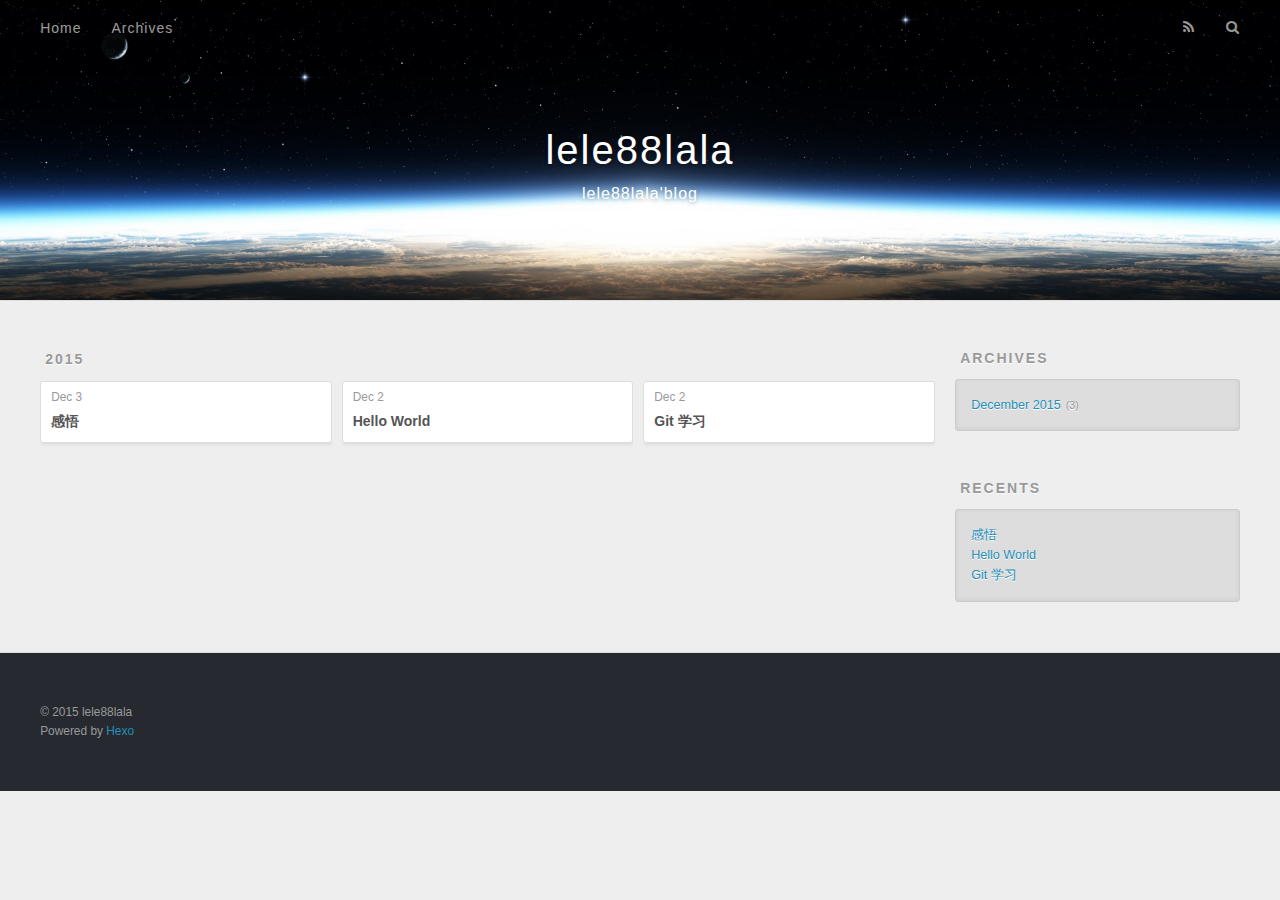
==== commit f17c7dac: "Site updated: 2015-12-03 12:10:02" ====
--- a/archives/index.html
+++ b/archives/index.html
@@ -79,6 +79,25 @@
     <article class="archive-article archive-type-post">
   <div class="archive-article-inner">
     <header class="archive-article-header">
+      <a href="/2015/12/03/感悟/" class="archive-article-date">
+  <time datetime="2015-12-03T04:07:00.000Z" itemprop="datePublished">Dec 3</time>
+</a>
+      
+  
+    <h1 itemprop="name">
+      <a class="archive-article-title" href="/2015/12/03/感悟/">感悟</a>
+    </h1>
+  
+
+    </header>
+  </div>
+</article>
+  
+    
+    
+    <article class="archive-article archive-type-post">
+  <div class="archive-article-inner">
+    <header class="archive-article-header">
       <a href="/2015/12/02/hello-world/" class="archive-article-date">
   <time datetime="2015-12-02T03:07:14.131Z" itemprop="datePublished">Dec 2</time>
 </a>
@@ -129,7 +148,7 @@
   <div class="widget-wrap">
     <h3 class="widget-title">Archives</h3>
     <div class="widget">
-      <ul class="archive-list"><li class="archive-list-item"><a class="archive-list-link" href="/archives/2015/12/">December 2015</a><span class="archive-list-count">2</span></li></ul>
+      <ul class="archive-list"><li class="archive-list-item"><a class="archive-list-link" href="/archives/2015/12/">December 2015</a><span class="archive-list-count">3</span></li></ul>
     </div>
   </div>
 
@@ -141,6 +160,10 @@
       <ul>
         
           <li>
+            <a href="/2015/12/03/感悟/">感悟</a>
+          </li>
+        
+          <li>
             <a href="/2015/12/02/hello-world/">Hello World</a>
           </li>
         
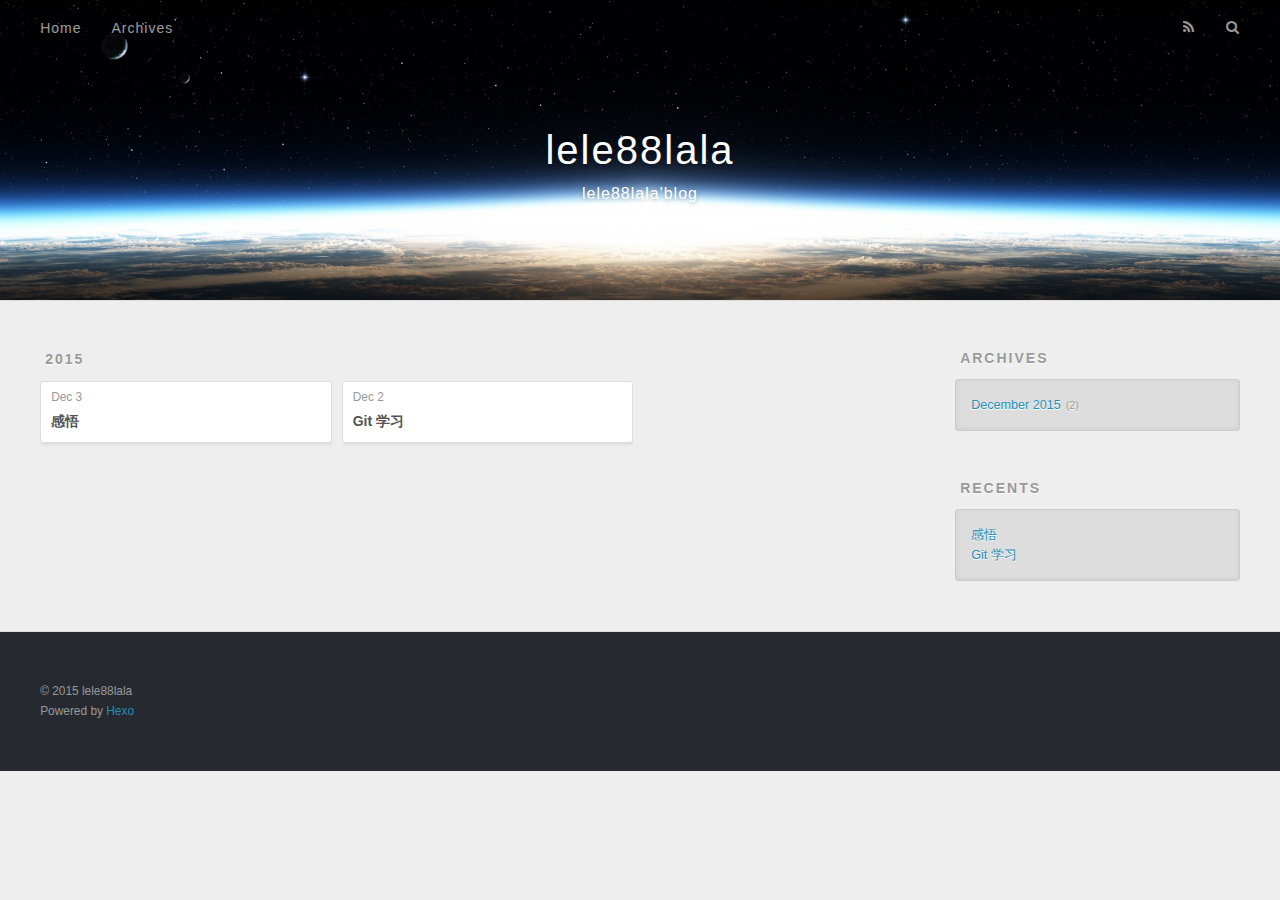
==== commit e509edde: "Site updated: 2015-12-15 14:38:23" ====
--- a/archives/index.html
+++ b/archives/index.html
@@ -98,25 +98,6 @@
     <article class="archive-article archive-type-post">
   <div class="archive-article-inner">
     <header class="archive-article-header">
-      <a href="/2015/12/02/hello-world/" class="archive-article-date">
-  <time datetime="2015-12-02T03:07:14.131Z" itemprop="datePublished">Dec 2</time>
-</a>
-      
-  
-    <h1 itemprop="name">
-      <a class="archive-article-title" href="/2015/12/02/hello-world/">Hello World</a>
-    </h1>
-  
-
-    </header>
-  </div>
-</article>
-  
-    
-    
-    <article class="archive-article archive-type-post">
-  <div class="archive-article-inner">
-    <header class="archive-article-header">
       <a href="/2015/12/02/Git-学习/" class="archive-article-date">
   <time datetime="2015-12-02T02:04:22.000Z" itemprop="datePublished">Dec 2</time>
 </a>
@@ -148,7 +129,7 @@
   <div class="widget-wrap">
     <h3 class="widget-title">Archives</h3>
     <div class="widget">
-      <ul class="archive-list"><li class="archive-list-item"><a class="archive-list-link" href="/archives/2015/12/">December 2015</a><span class="archive-list-count">3</span></li></ul>
+      <ul class="archive-list"><li class="archive-list-item"><a class="archive-list-link" href="/archives/2015/12/">December 2015</a><span class="archive-list-count">2</span></li></ul>
     </div>
   </div>
 
@@ -161,10 +142,6 @@
         
           <li>
             <a href="/2015/12/03/感悟/">感悟</a>
-          </li>
-        
-          <li>
-            <a href="/2015/12/02/hello-world/">Hello World</a>
           </li>
         
           <li>
